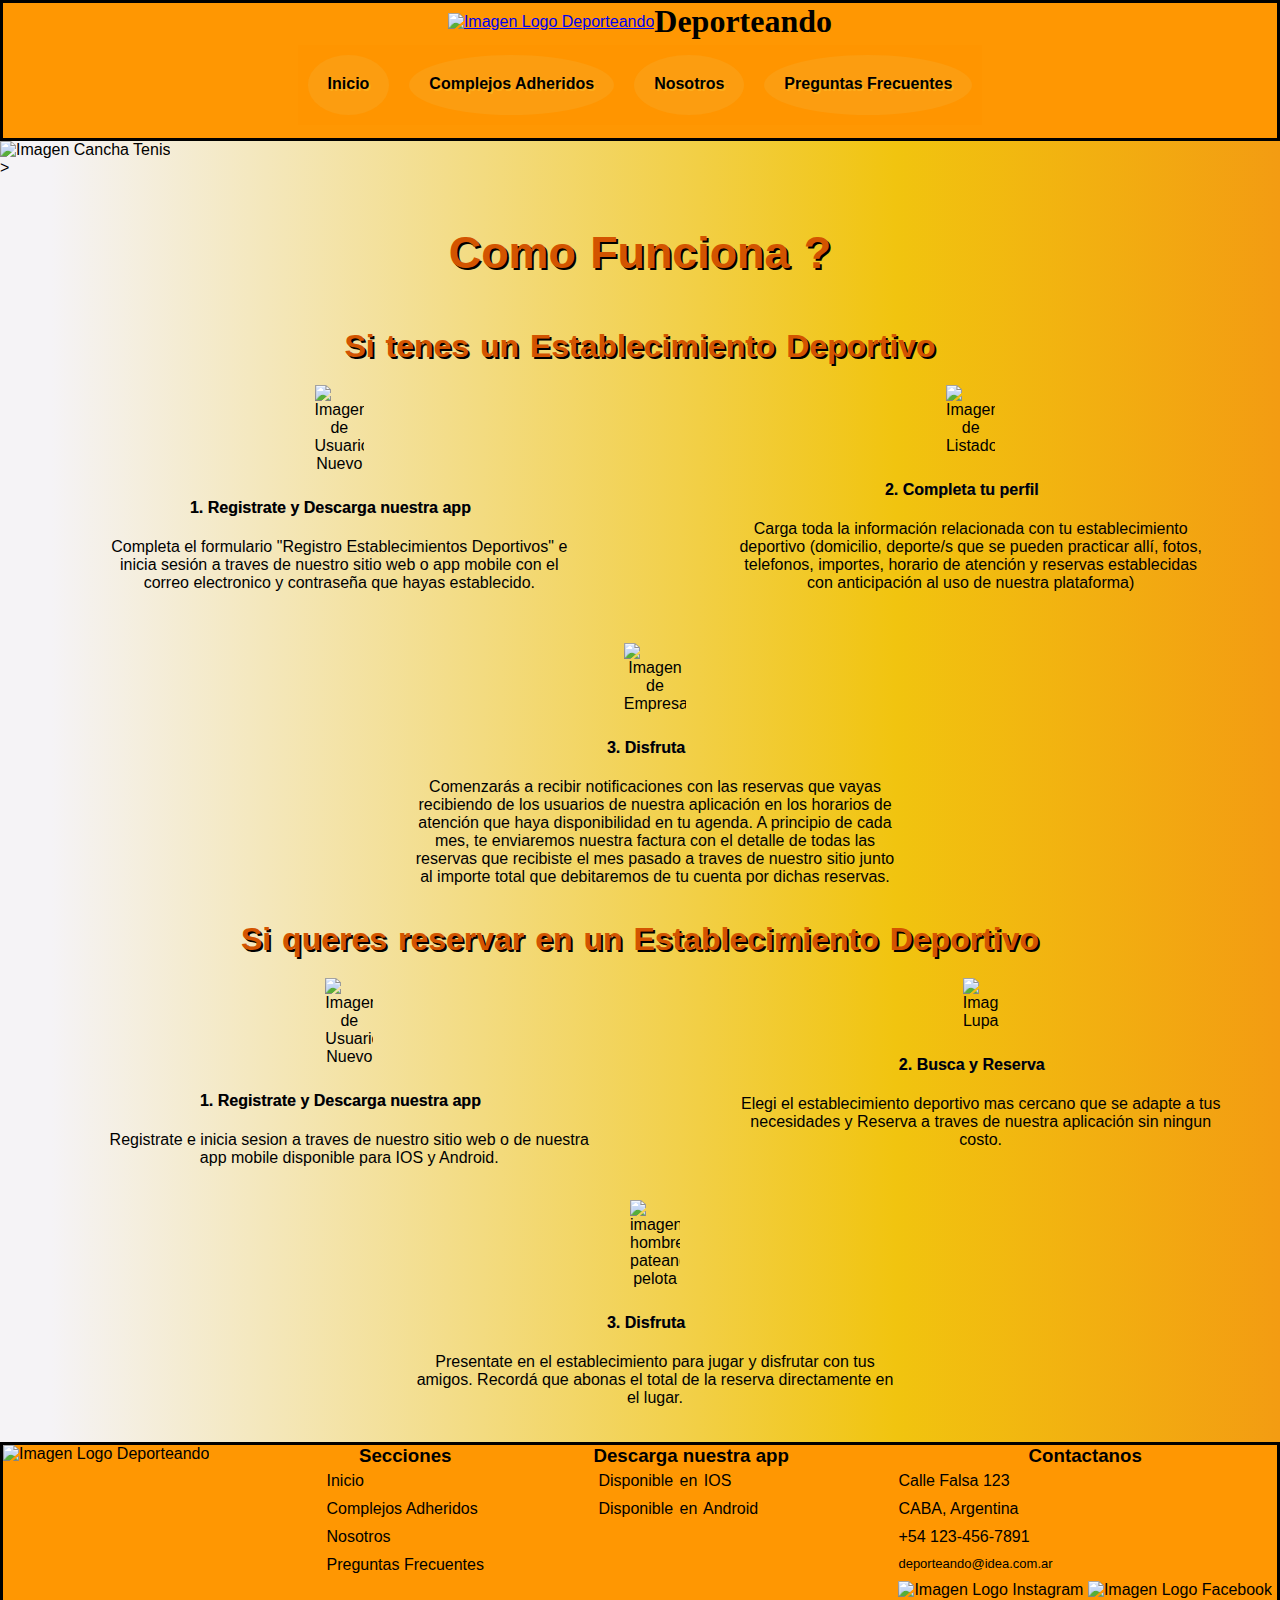
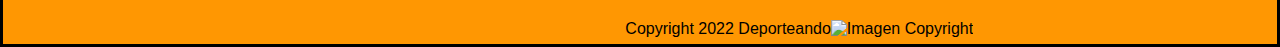
==== pages/Como Funciona.html @ 115d2150 "agregando gradientes y animaciones a mis htmls y css" ====
<!DOCTYPE html>
<html lang="es">
<head>
    <meta charset="UTF-8">
    <meta http-equiv="X-UA-Compatible" content="IE=edge">
    <meta name="viewport" content="width=device-width, initial-scale=1.0">
     <!-- CSS ANIMATE.STYLE -->
     <link
     rel="stylesheet"
     href="https://cdnjs.cloudflare.com/ajax/libs/animate.css/4.1.1/animate.min.css"
     />
     <!--CSS-->
    <link rel="stylesheet" href="../css/styles.css">
    <title>Como Funciona</title>
</head>
<body>
    <div class="estiloGeneral">
    <header> 
         <div class="encabezadoIzquierdo">
              <a href="../index.html"><img src="../imagenes/logo-deporteando.jpg" alt="Imagen Logo Deporteando" ></a>
             <h1><a href="../index.html">Deporteando </a></h1>
         </div>
         <div class="encabezadoDerecho">
             <img src="../imagenes/login user.png" alt="Imagen Registro Usuario" class="usuario">
             <nav class="menu">
                  <img src="../imagenes/menu derecho.png" alt="Imagen Menu">
                  <ul class="nav">
                      <li><a href="../index.html">Inicio </a>  </li>
                      <li><a href="../pages/Complejos Adheridos.html">Complejos Adheridos</a> </li>
                      <li><a href="../pages/Nosotros.html"> Nosotros </a> </li>
                      <li><a href="../pages/Preguntas Frecuentes.html"> Preguntas Frecuentes </a> </li>
                 </ul>
              </nav>
          </div>
    </header>

    <main class="cuerpoComoFunciona"> 
     <div class="mainArriba">
         <img src="../imagenes/imagen tenis.jpg" alt="Imagen Cancha Tenis">
     </div>
     <div class="animate__animated animate__shakeY">>
     <h2> Como Funciona ?</h2>
     </div>
     <div class="funcionamientoEstablecimientoDeportivo">
         <h3> Si tenes un Establecimiento Deportivo </h3> 
         <ol> <div class="funcionamientoRegistra">
             <img src="../imagenes/usuario nuevo.png" alt="Imagen de Usuario Nuevo">
              <li>  Registrate y Descarga nuestra app </li>
              <p> Completa el formulario "Registro Establecimientos Deportivos" e inicia sesión a traves de nuestro sitio web o app mobile con el correo electronico y contraseña que hayas establecido. </p>
             </div>
             <div class="funcionamientoCompleta">
              <img src="../imagenes/lista.png" alt="Imagen de Listado">
              <li> Completa tu perfil </li>
              <p> Carga toda la información relacionada con tu establecimiento deportivo (domicilio, deporte/s que se pueden practicar allí, fotos, telefonos, importes, horario de atención y reservas establecidas con anticipación al uso de nuestra plataforma) </p>
             </div>
             <div class="funcionamientoDisfruta">
              <img src="../imagenes/empresario.png" alt="Imagen de Empresario" class="imagenEmpresario">
              <li> Disfruta </li>
              <p> Comenzarás a recibir notificaciones con las reservas que vayas recibiendo de los usuarios de nuestra aplicación en los horarios de atención que haya disponibilidad en tu agenda.
               A principio de cada mes, te enviaremos nuestra factura con el detalle de todas las reservas que recibiste el mes pasado a traves de nuestro sitio junto al importe total que debitaremos de tu cuenta por dichas reservas.
             </p>
             </div>
         </ol>
     </div>   
     <div class="funcionamientoDeportista">
         <h3> Si queres reservar en un Establecimiento Deportivo </h3>
         <ol> <div class="funcionamientoRegistra">
             <img src="../imagenes/usuario nuevo.png" alt="Imagen de Usuario Nuevo"> 
             <li>  Registrate y Descarga nuestra app</li>
             <p> Registrate e inicia sesion a traves de nuestro sitio web o de nuestra app mobile disponible para IOS y Android. </p>
             </div>   
             <div class="funcionamientoBusca">
             <img src="../imagenes/search-regular-24.png" alt="Imagen Lupa">
             <li> Busca y Reserva </li>
             <p> Elegi el establecimiento deportivo mas cercano que se adapte a tus necesidades y Reserva a traves de nuestra aplicación sin ningun costo.</p>
             </div>   
             <div class="funcionamientoDisfruta">
             <img src="../imagenes/stick football.png" alt="imagen hombre pateando pelota" class="imagenHombreFutbol">
             <li> Disfruta </li>
             <p class="funcionamientoDeportistaFinal"> Presentate en el establecimiento para jugar y disfrutar con tus amigos. Recordá que abonas el total de la reserva directamente en el lugar. </p>
             </div>
         </ol>
     </div>
    </main>

    <footer> 
        <div class="footerDerecha">   
             <img src="../imagenes/logo-deporteando.jpg" alt="Imagen Logo Deporteando">
        </div>
       <div class="footerCentral">
           <div class="footerSecciones">
               <h3> Secciones </h3>
                   <ul>
                         <li><a href="../index.html "> Inicio </a> </li>
                         <li><a href="../pages/Complejos Adheridos.html"> Complejos Adheridos</a></li>
                         <li><a href="../pages/Nosotros.html"> Nosotros </a> </li>
                         <li><a href="../pages/Preguntas Frecuentes.html"> Preguntas Frecuentes </a> </li>
                   </ul>
            </div>
            <div class="footerDescarga">
               <h3> Descarga nuestra app </h3>
                     <ul>
                         <li> Disponible en IOS </li>
                         <li> Disponible en Android </li>
                     </ul>
            </div> 
            <div class="footerContacto">
               <h3> Contactanos </h3>
                     <ul> 
                         <li> Calle Falsa 123</li>
                         <li> CABA, Argentina </li>
                         <li> +54 123-456-7891</li>
                         <li class="mail"> deporteando@idea.com.ar </li> 
                         <li>
                            <a href="https://www.instagram.com/" target="_blank"><img src="../imagenes/logo ig.png" alt="Imagen Logo Instagram"></a> 
                            <a href="https://www.facebook.com/" target="_blank"><img src="../imagenes/logo fb.png" alt="Imagen Logo Facebook"></a>
                         </li>
                     </ul>
           </div>    
       </div>     
       <div class="footerAbajo">
           <p> Copyright 2022 Deporteando</p> 
           <img src="../imagenes/copyright.png" alt="Imagen Copyright">
       </div>
    </footer>
 </div>
</body>
</html>
---- css/styles.css ----
/* Diseño Html General */

@import url('https://fonts.googleapis.com/css2?family=Permanent+Marker&display=swap');

*{padding: 0px; margin:0px;box-sizing: border-box;}

body{background: rgb(245,243,246);
    background: linear-gradient(90deg, rgba(245,243,246,1) 4%, rgba(241,196,15,1) 70%, rgba(243,156,18,1) 100%);
    color: black;
    font-family: sans-serif;} 

.estiloGeneral{display: grid;grid-template-columns:repeat(4,0.25fr) ;grid-template-rows:0.5fr 2fr 0.5fr ;grid-template-areas:"header header header header" "main main main main" "footer footer footer footer";height: 100vh;}

header{grid-area: header;}

main{grid-area: main;}

footer{grid-area: footer;}

/*diseño Header*/
header{display: flex;justify-content: space-between;background-color: #FF9702;border: 3px solid black}
.encabezadoIzquierdo{display: flex;justify-content:center;align-items: center;}
.encabezadoIzquierdo a img{width: 7rem;}
.encabezadoIzquierdo h1 {font-family:'Permanent Marker';color: black;}
.encabezadoIzquierdo h1 a  {text-decoration: none; color: black; text-align: center;}
.encabezadoDerecho{display: flex;align-items: flex-start;}
.encabezadoDerecho .menu{display: flex;align-items: flex-start;}
.menu .nav {display: flex;flex-direction: column; list-style: none;text-align: center;align-items: center;justify-content: center;background-color: #ff9500;margin: 5px;}
.menu .nav li {padding: 2px;}
.menu .nav li a { text-decoration: none;color: black;font-weight: bold;text-shadow: 2px 2px rgb(252, 174, 30);}
.menu .nav {display: none;}
.menu:hover > .nav {display: block;}

/*diseño Footer */

footer {display: grid; grid-template-columns: 0.5fr 1.5fr;grid-template-rows: 0.5fr 0.1fr;grid-template-areas: "footerArriba footerCentral" "footerAbajo footerAbajo";background-color: #FF9702;border:3px solid black ;}
.footerArriba{grid-area: footerArriba;}
.footerCentral {grid-area: footerCentral;}
.footerAbajo {grid-area: footerAbajo;}
.footerDerecha img {width:15rem}
.footerCentral {display: flex;flex-direction: column;justify-content: space-between;align-items: flex-start;row-gap: 1rem;}
.footerSecciones h3 {text-align: center}
.footerSecciones ul li {list-style:none; text-decoration: none;}
.footerSecciones ul li a {list-style:none; text-decoration: none;color: black; font-weight: lighter;}
.footerAbajo { display:flex;align-items: center;justify-content: center;margin-top: 10px;}

.footerDescarga h3 {text-align: center}
.footerCentral .footerDescarga h3{text-align: center;}
.footerCentral .footerDescarga ul li {list-style:none; text-decoration: none;word-spacing: 2px;}
.footerContacto h3 {text-align: center;}
.footerCentral .footerContacto ul li {list-style:none; text-decoration: none;}
.footerContacto ul li a{list-style:none; text-decoration: none;color: black; font-weight: lighter;}
.footerContacto ul li a:hover{color: white;}

/* diseño Main */

.mainArriba img {width: 100%;}
.formularioHome fieldset legend {font-size:x-small;color:beige;text-align: center;font-weight: bold;text-shadow: 1px 1px black;}
.formularioHome fieldset div {font-size:xx-small;color: beige;text-align: left; font-weight: bold;text-shadow: 1px 1px black;}
.formularioHome fieldset div img {width: 1rem;}
.formularioHome fieldset div input {width: 4rem;font-size:smaller;}
.formularioHome{position: relative;bottom: 120px;left: 280px;max-width: 12rem;max-height: 0.1rem;}

.animate__shakeY h2 { text-align: center; word-spacing: 2px;font-size:2.8rem;margin: 50px;color:#D35400;text-shadow: 2px 2px black;}

.seccionUnoHome {display: grid;grid-template-columns: 0.5fr 0.5fr;column-gap: 1.5rem;border-bottom: 5px solid orange;margin-bottom: 25px;row-gap: 2rem;}

.seccionUnoHomeReduce {display: flex;flex-direction: column;row-gap: 0.5rem;justify-content: center;align-items: center;margin-left:15px ;}
.seccionUnoHomeReduce img {width: 10%;justify-content: center;}
.seccionUnoHomeReduce h3{text-align: center;}
.seccionUnoHomeReduce p {text-align: center;width: 15rem;}

.seccionUnoHomeFacil {display: flex;flex-direction: column;row-gap: 0.5rem;justify-content: center;align-items: center;margin-left:15px ;}
.seccionUnoHomeFacil img {width: 15%;justify-content: center;}
.seccionUnoHomeFacil h3{text-align: center;}
.seccionUnoHomeFacil p {text-align: center;width: 15rem;}

.seccionUnoHomeEncontra {display: flex;flex-direction: column;row-gap: 0.5rem;justify-content: center;align-items: center;margin-left:15px ;}
.seccionUnoHomeEncontra img {width: 10%;justify-content: center;}
.seccionUnoHomeEncontra h3{text-align: center;}
.seccionUnoHomeEncontra p {text-align: center;width:15rem;}

.seccionUnoHomeArma {display: flex;flex-direction: column;row-gap:0.5rem;justify-content: center;align-items: center;margin-left:15px ;margin-bottom: 30px;}
.seccionUnoHomeArma img {width: 10%;justify-content: center ;}
.seccionUnoHomeArma h3{text-align: center;}
.seccionUnoHomeArma p {text-align: center;width: 15rem;}

.mapaHome iframe{ width: 95%;margin-left: 15px;margin-right: 15px;}
.seccionDosHome {display: flex;justify-content: center;flex-direction: column;}
.seccionDosHome h2 {text-align: center;word-spacing: 2px;font-size:40px;margin: 15px;color:#D35400;text-shadow: 2px 2px black;}
.seccionDosHome ol {display: flex;justify-content: center;align-items: center;flex-direction: column;margin: 20px;}
.seccionDosHome ol li {font-weight:bold;}
.seccionDosHome ol img {margin: 10px;}
.seccionDosHome ol .seccionDosHomeBusca {display: flex;justify-content: center;align-items: center;flex-direction: column;}
.seccionDosHome ol .seccionDosHomeBusca p {text-align: center;width: 20rem;font-size: 1rem;margin: 10px;}
.seccionDosHome ol .seccionDosHomeReserva {display: flex;justify-content: center;align-items: center;flex-direction: column;}
.seccionDosHome ol .seccionDosHomeReserva p {text-align: center;width: 20rem;font-size: 1rem;margin:10px}
.seccionDosHome ol .seccionDosHomeJuega {display: flex;justify-content: center;align-items: center;flex-direction: column;}
.seccionDosHome ol .seccionDosHomeJuega p {text-align: center;width: 20rem;font-size: 1rem;margin: 10px;}

.seccionDosHomeJuega img {width: 5%;}

/* Diseño Main Como Funciona */

.funcionamientoEstablecimientoDeportivo h3 {text-align: center;margin: 10px;word-spacing: 2px;font-size:1.2rem;color:#D35400;text-shadow: 2px 2px black;font-weight: bold;}
.funcionamientoEstablecimientoDeportivo ol {display: flex;justify-content:space-between;column-gap: 0.8rem;margin-left: 30px;margin-bottom: 30px;}
.funcionamientoEstablecimientoDeportivo ol li {font-weight: bold;font-size: 0.8rem;text-shadow: 0.2px 0.2px grey;}
.funcionamientoEstablecimientoDeportivo ol p{font-size: 0.8rem;}

.funcionamientoEstablecimientoDeportivo .funcionamientoRegistra {display: flex;flex-direction: column;align-items: center;text-align: center;row-gap: 1rem;}

.funcionamientoEstablecimientoDeportivo .funcionamientoRegistra p {width:6.5rem}


.funcionamientoEstablecimientoDeportivo .funcionamientoCompleta {display: flex;flex-direction:column;align-items: center;text-align: center;row-gap: 1rem}

.funcionamientoEstablecimientoDeportivo .funcionamientoCompleta p {width:7rem}

.funcionamientoEstablecimientoDeportivo .funcionamientoDisfruta {display: flex;flex-direction: column;align-items: center;text-align: center;row-gap: 1rem}

.funcionamientoEstablecimientoDeportivo .funcionamientoDisfruta p {width:10rem;margin-right: 5px;}
.funcionamientoDisfruta img {width: 15%;}

.funcionamientoDeportista h3 {text-align: center;margin: 10px;word-spacing: 2px;font-size:1.2rem;color:#D35400;text-shadow: 2px 2px black;font-weight: bold;}
.funcionamientoDeportista ol {display: flex;justify-content:space-between;column-gap: 0.8rem;margin-left: 30px;margin-bottom: 30px;}

.funcionamientoDeportista ol li {font-weight: bold;font-size: 0.8rem;text-shadow: 0.2px 0.2px grey;}
.funcionamientoDeportista ol p{font-size: 0.8rem;}
.funcionamientoDeportista .funcionamientoRegistra {display: flex;flex-direction: column;align-items: center;text-align: center;row-gap: 1rem;margin-left: 20px }
.funcionamientoDeportista .funcionamientoRegistra p {width:6.5rem}

.funcionamientoDeportista .funcionamientoBusca{display: flex;flex-direction: column;align-items: center;text-align: center;row-gap: 1rem;margin-left: 20px }

.funcionamientoDeportista .funcionamientoBusca p{width:7rem;}

.funcionamientoDeportista .funcionamientoDisfruta {display: flex;flex-direction: column;align-items: center;text-align: center;row-gap: 1rem}

.funcionamientoDeportista .funcionamientoDisfruta p {width:10rem;margin-right: 5px;}
.funcionamientoDeportista .funcionamientoDisfruta img {width: 9.8%;}

/* Diseño Main Complejos Adheridos */

.futbolCentral {text-align: center;margin-bottom: 10px;}
.complejosInscriptosFutbol{display: flex;flex-direction: column;justify-content: center;align-items: center;}
.imagenComplejo {width: 60%;border: 2px solid black;}
.complejosInscriptosFutbol ul li {list-style: none;text-align: left;margin-left: 90px;}
.complejosInscriptosFutbol .imagenTelefono {width: 5%;}
.complejoInscriptoFutbolUno {display: flex;flex-direction: column;align-items: center;row-gap: 1rem; margin-top: 10px ;margin-bottom: 10px;}

.complejoInscriptoFutbolDos {display: flex;flex-direction: column;align-items: center;row-gap: 1rem; margin-top: 10px ;margin-bottom: 10px}

.complejoInscriptoFutbolTres {display: flex;flex-direction: column;align-items: center;row-gap: 1rem; margin-top: 10px ;margin-bottom: 10px}

.tenisCentral {text-align: center;margin-bottom: 10px;margin-top: 50px;}
.tenisCentral img {width:5%}
.complejosInscriptosTenis {margin-bottom: 30px;display: flex;flex-direction: column;}
.complejosInscriptosTenis .imagenTelefono {width: 5%;}

.complejosInscriptosTenis ul li {list-style: none;text-align: left;margin-left: 90px;}

.complejoInscriptoTenisUno{display: flex;flex-direction: column;justify-content: center; align-items: center;margin-top: 10px;margin-bottom: 10px;row-gap: 1rem;}

.complejoInscriptoTenisDos {display: flex;flex-direction: column;justify-content: center; align-items: center;margin-top: 10px;margin-bottom: 10px;row-gap: 1rem;}

.complejoInscriptoTenisTres{display: flex;flex-direction: column;justify-content: center; align-items: center;margin-top: 10px;margin-bottom: 10px;row-gap: 1rem;}

.formularioInscripcion h3 {text-align: center;margin: 30px; word-spacing: 2px;font-size:1.5rem;color:#D35400;text-shadow: 2px 2px black;font-weight: bold;}

.formularioInscripcion {margin: 5px;}
.formularioInscripcion fieldset legend {text-align: center;font-weight: bold;margin: 10px;text-shadow: 1px 1px grey;}
.formularioInscripcion fieldset label {font-size:0.8rem;margin: 5px;text-align: center;align-items: center;text-align: center;font-weight: bold;margin: 10px;text-shadow: 0.5px 0.5px grey;}
.formularioInscripcion fieldset input {margin-bottom: 3px;}

.formularioInscripcion fieldset .botonesFormulario {margin: 10px;}

/*Diseño Main Nosotros */

.textoNosotros {text-align: center;word-spacing: 2px;font-size:1.2rem;margin: 30px;}

.textoNosotros span {color:#D35400;text-shadow: 1px 1px black;;font-weight: bold;}
.textoNosotros .deporteando{font-family:'Permanent Marker';color:black;}

.deporteando{font-family:'Permanent Marker';color:black}

.sloganNosotros {text-align: center;}
.sloganNosotros h3 {margin-bottom: 30px;}
.sloganNosotros img {width: 10%;margin-bottom: 10px;display: none;}

/*Diseño Main Preg Frecuentes */


.preguntas {display: grid; grid-template-columns:0.25fr 0.75fr;grid-template-rows: repeat(5,0.5fr);row-gap:1rem;;align-items:center;justify-items:center;margin-bottom: 10px;}

.preguntas img {width: 50%;border-radius:100% ;}

.preguntasFrec h3 {text-align: center;margin: 5px;text-shadow: 1px 1px grey;}

.preguntasFrec p {padding: 10px;text-align: center;}

/* Media Queries */

/* min width 600px */

/* Header */ 
@media screen and (min-width:600px) {header {display: grid;grid-template-columns: repeat(4, 1fr);grid-template-rows: repeat(2,0.5fr);grid-template-areas: "izquierdo izquierdo izquierdo izquierdo" "derecho derecho derecho derecho"} .encabezadoIzquierdo {grid-area: izquierdo;justify-content: center;} .encabezadoDerecho  {grid-area: derecho;justify-content: center;} .encabezadoDerecho .menu .nav {display: flex;flex-direction: row;align-items: center;justify-content: center;text-align: center;} .menu img {display: none;} .encabezadoDerecho .usuario {display: none;} .encabezadoDerecho .menu .nav li {padding: 20px; background-color: rgb(252, 157, 16); height: 60px;align-items: center;justify-content: center;text-align: center;border-radius: 100%;margin-bottom: 10px;margin:10px}}

/* Footer */ 
@media screen and (min-width:600px) {
footer {display: grid;grid-template-columns: repeat(4,1fr); grid-template-rows:1fr 0.25fr;grid-template-areas: "logo central central central" "logo copy copy copy"}
.footerArriba {grid-area:logo;} 
.footerCentral{grid-area: central;}
.footerCentral {display: flex;flex-direction: row;justify-content: space-between;}
.footerAbajo {grid-area: copy;}
.footerAbajo {text-align: center; justify-content: center; align-items: center;}
.footerCentral .footerContacto .mail {margin-right: 5px; font-size: small;} .footerCentral .footerSecciones ul li {padding: 5px} 
.footerCentral .footerDescarga ul li {padding: 5px}
.footerCentral .footerContacto ul li {padding: 5px}}

/*Main*/

/* Main Home*/

@media screen and (min-width:600px) {.formularioHome{position: relative;bottom: 155px;left: 370px;max-width: 14rem;max-height: 0.1rem;} 
.formularioHome fieldset legend {font-size:smaller;color:beige;text-align: center;font-weight: bold;text-shadow: 1px 1px black;margin: 2px;}
.formularioHome fieldset div {font-size:smaller;color: beige;text-align: left; font-weight: bold;text-shadow: 1px 1px black;margin: 2px;}
.formularioHome fieldset div img {width: 8%;}
.seccionUnoHome {display: flex; flex-direction: column;}
.seccionUnoHome img {max-width: 5%;}

.homePasos{display: grid;grid-template-columns: 1fr 0.5fr;grid-template-areas: "mapa seccionDos"}

.homePasos .mapaHome {grid-area: mapa;}
.homePasos .mapaHome iframe {width: 90%;}
.homePasos .seccionDosHome {grid-area: seccionDos;justify-content: center;align-items: center;text-align: center;}

/* Main Como Funciona */
.funcionamientoEstablecimientoDeportivo ol {display: flex;flex-direction: column;}
.funcionamientoEstablecimientoDeportivo ol img {margin: 10px;}
.funcionamientoEstablecimientoDeportivo ol li {font-weight: bold;font-size: 1rem;text-shadow: 0.2px 0.2px grey;}
.funcionamientoEstablecimientoDeportivo ol p{font-size: 1rem;margin: 5px;}
.funcionamientoEstablecimientoDeportivo .funcionamientoRegistra p {width:20rem}
.funcionamientoEstablecimientoDeportivo .funcionamientoRegistra img {width: 5%;}

.funcionamientoEstablecimientoDeportivo .funcionamientoCompleta p {width:20rem}

.funcionamientoEstablecimientoDeportivo .funcionamientoCompleta img {width:5%}

.funcionamientoEstablecimientoDeportivo .funcionamientoDisfruta p {width:20rem}
.funcionamientoEstablecimientoDeportivo .funcionamientoDisfruta img {width:7%}

.funcionamientoDeportista ol {display: flex;flex-direction: column;text-align: center;justify-content: center;}

.funcionamientoDeportista ol img {margin: 10px;}

.funcionamientoDeportista ol li {font-weight: bold;font-size: 1rem;text-shadow: 0.2px 0.2px grey;}
.funcionamientoDeportista ol p{font-size: 1rem;margin: 5px;}
.funcionamientoDeportista .funcionamientoRegistra p {width:20rem}
.funcionamientoDeportista .funcionamientoRegistra img {width: 5%;}

.funcionamientoDeportista .funcionamientoBusca p {width:20rem}

.funcionamientoDeportista .funcionamientoBusca img {width:5%}

.funcionamientoDeportista .funcionamientoDisfruta p {width:20rem}
.funcionamientoDeportista .funcionamientoDisfruta img {width:7%}

/* Main Complejos Adheridos */

.complejosInscriptosFutbol {flex-direction: row;}
.complejosInscriptosFutbol ul li {list-style: none;text-align: left;margin-left: 30px;}

.complejosInscriptosFutbol ul li .imagenTelefono {width: 9%;}
.complejosInscriptosFutbol ul li img {width: 10%;}

.complejosInscriptosTenis {flex-direction: row;}

.complejosInscriptosTenis ul li {list-style: none;text-align: left;margin-left: 30px;}

.complejosInscriptosTenis ul li .imagenTelefono {width: 9%;}
.complejosInscriptosTenis ul li img {width: 10%;}
/* Main Nosotros */

.sloganNosotros img {width: 80%;margin-bottom: 10px;display: inline-block;}}


/*Media Queries min width 1200px */

/*Header */

@media screen and (min-width:1200px) {.menu .nav li a:hover {color: white;}}

/*Main*/

@media screen and (min-width:1200px) {.formularioHome{position: relative;bottom: 200px;left: 810px;max-width: 25rem;max-height: 3rem;} 
.formularioHome fieldset legend {font-size:larger;color:beige;text-align: center;font-weight: bold;text-shadow: 1px 1px black;margin: 5px;}
.formularioHome fieldset div {font-size:larger;color: beige;text-align: left; font-weight: bold;text-shadow: 1px 1px black;margin: 5px;} 
.formularioHome fieldset div img {width: 5%;}
.formularioHome fieldset div input {width: 7rem;font-size:small;}

.seccionUnoHome {flex-direction: row; justify-content: space-around;border-bottom: none;margin-bottom: 40px;}
.seccionUnoHome img  {max-width: 100%;}
.seccionUnoHomeEncontra {margin-top:10px ;}
.seccionUnoHomeEncontra p {width: 20rem}
.seccionUnoHomeArma p{width: 16rem;}
.seccionUnoHomeArma {margin: 2px;}

/*Main Como Funciona */

.funcionamientoEstablecimientoDeportivo ol {display: grid;grid-template-columns: repeat(2,1fr);grid-template-rows: repeat(2,1fr);grid-template-areas: "funcionamientoRegistra funcionamientoCompleta" "funcionamientoDisfrutar funcionamientoDisfrutar";}
.funcionamientoEstablecimientoDeportivo .funcionamientoRegistra {grid-area: funcionamientoRegistra;}
.funcionamientoEstablecimientoDeportivo .funcionamientoRegistra img {width: 8%;}
.funcionamientoEstablecimientoDeportivo .funcionamientoRegistra p {width: 30rem;}
.funcionamientoEstablecimientoDeportivo .funcionamientoCompleta {grid-area: funcionamientoCompleta;}
.funcionamientoEstablecimientoDeportivo .funcionamientoCompleta img {width: 8%;}
.funcionamientoEstablecimientoDeportivo .funcionamientoCompleta p {width: 30rem}
.funcionamientoEstablecimientoDeportivo .funcionamientoDisfruta {grid-area: funcionamientoDisfrutar;}
.funcionamientoEstablecimientoDeportivo .funcionamientoDisfruta img{width: 5%;}
.funcionamientoEstablecimientoDeportivo .funcionamientoDisfruta p {width: 30rem;text-align: center;}
.funcionamientoEstablecimientoDeportivo h3 {font-size:2rem}

.funcionamientoDeportista ol {display: grid;grid-template-columns: repeat(2,1fr);grid-template-rows: repeat(2,1fr);grid-template-areas: "funcionamientoRegistra funcionamientoCompleta" "funcionamientoDisfrutar funcionamientoDisfrutar";}
.funcionamientoDeportista .funcionamientoRegistra {grid-area: funcionamientoRegistra;}
.funcionamientoDeportista .funcionamientoRegistra img {width: 8%;}
.funcionamientoDeportista .funcionamientoRegistra p {width: 30rem;}
.funcionamientoDeportista .funcionamientoBusca {grid-area: funcionamientoCompleta;}
.funcionamientoDeportista .funcionamientoBusca img {width: 6%;}
.funcionamientoDeportista .funcionamientoBusca p {width: 30rem}
.funcionamientoDeportista .funcionamientoDisfruta {grid-area: funcionamientoDisfrutar;}
.funcionamientoDeportista .funcionamientoDisfruta img{width: 4%;}
.funcionamientoDeportista .funcionamientoDisfruta p {width: 30rem;text-align: center;}
.funcionamientoDeportista h3 {font-size:2rem}

.mainPregunta h2 {font-size:3.5rem}

/* Main Complejos Adheridos */

.formularioInscripcion h3 {font-size:2.3rem;}

.formularioInscripcion fieldset legend {font-size: 1.5rem;margin: 5px;}
.formularioInscripcion fieldset label {font-size:1rem;}
.formularioInscripcion fieldset input {margin-bottom: 3px;}

.formularioInscripcion fieldset .botonesFormulario {margin: 10px;}

.complejosInscriptosFutbol ul li {margin-left: 90px;}
.complejosInscriptosTenis ul li {margin-left: 90px;}
}

/* Footer */

@media screen and (min-width:1200px) { .footerSecciones ul li a:hover{color: white;} }
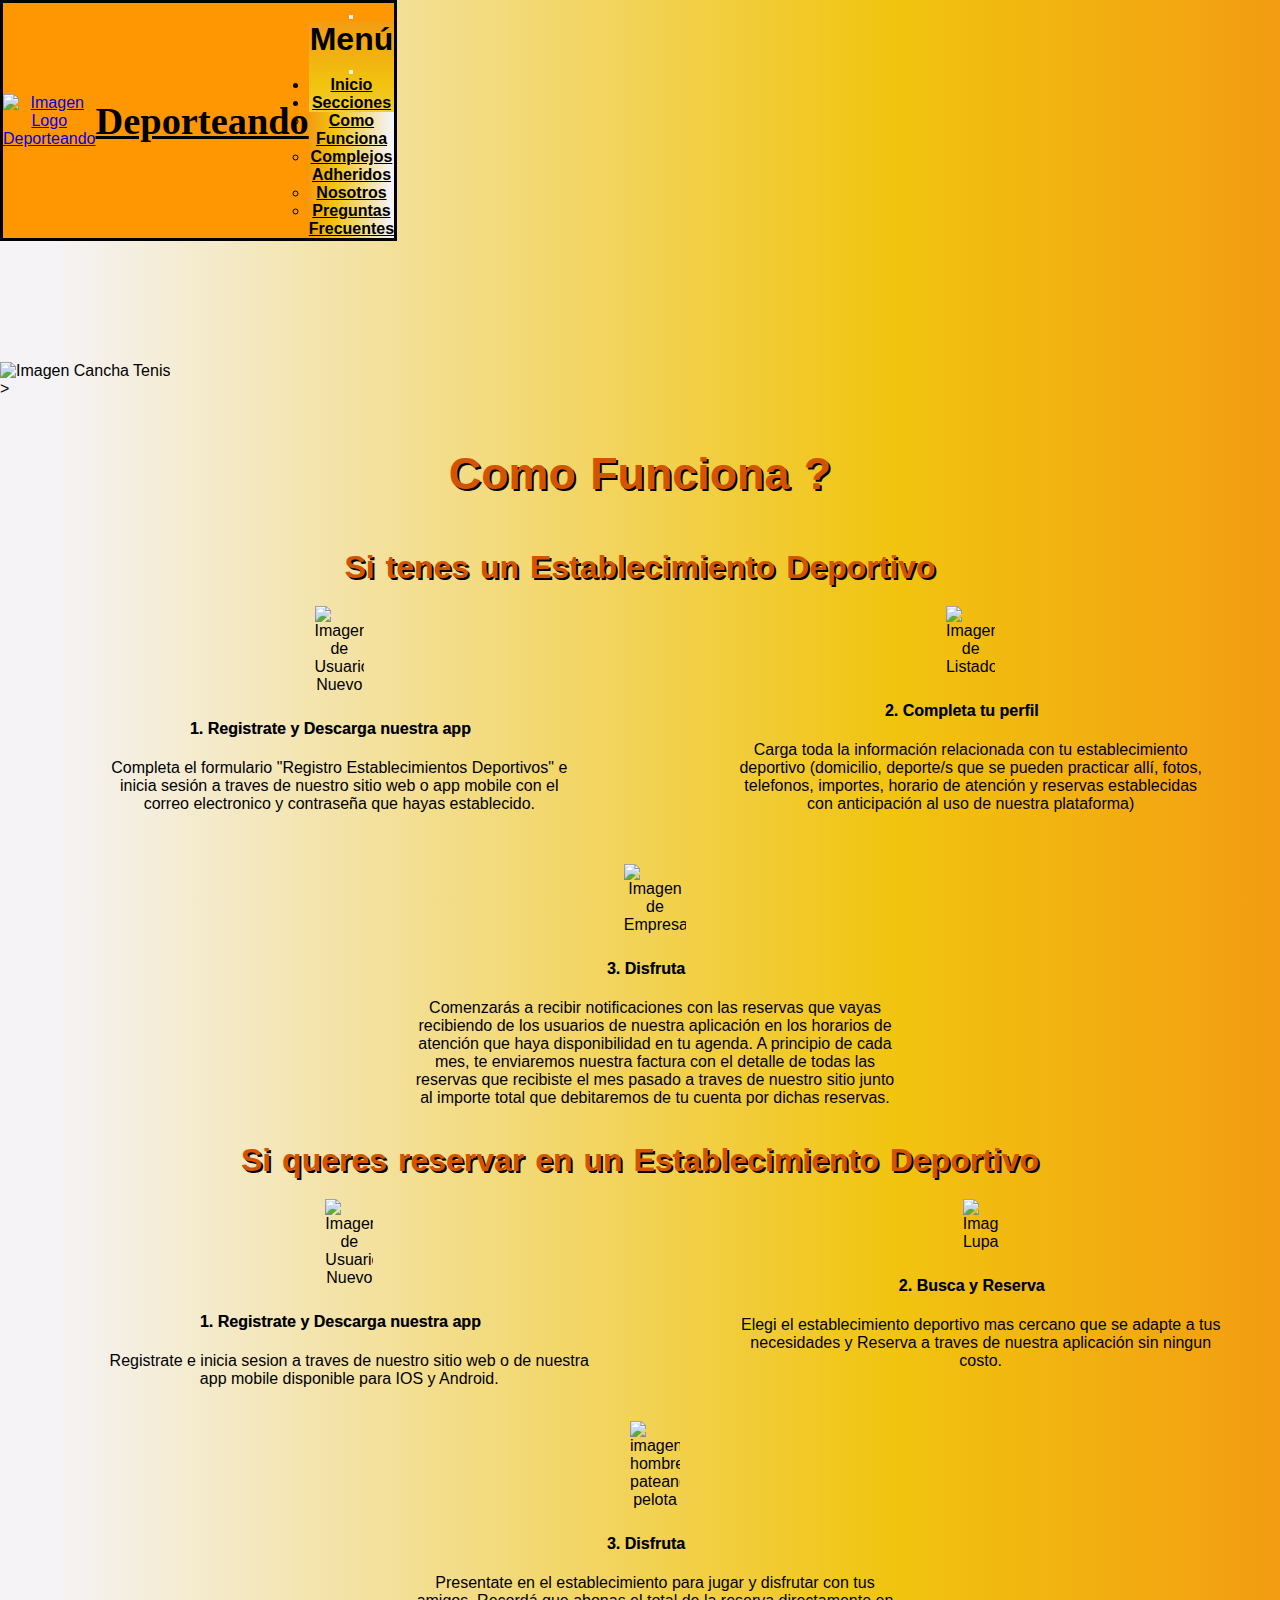
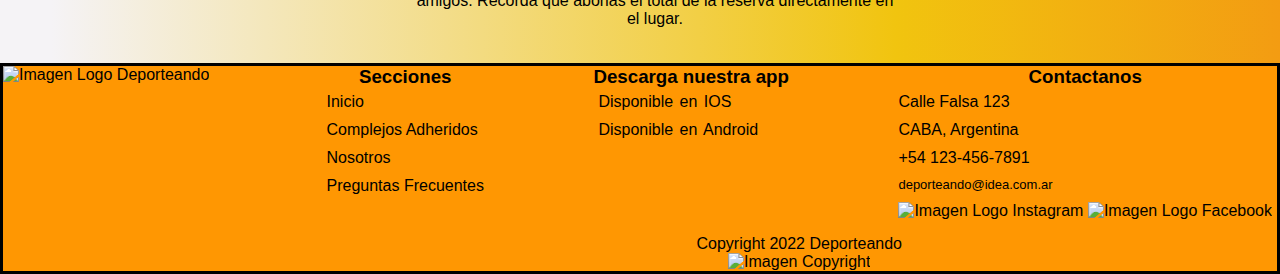
==== commit 0158e00b: "Agregando Bootstrap a mi proyecto" ====
--- a/pages/Como Funciona.html
+++ b/pages/Como Funciona.html
@@ -4,6 +4,13 @@
     <meta charset="UTF-8">
     <meta http-equiv="X-UA-Compatible" content="IE=edge">
     <meta name="viewport" content="width=device-width, initial-scale=1.0">
+  <!-- CSS only -->
+  <link href="https://cdn.jsdelivr.net/npm/bootstrap@5.2.0-beta1/dist/css/bootstrap.min.css" rel="stylesheet" integrity="sha384-0evHe/X+R7YkIZDRvuzKMRqM+OrBnVFBL6DOitfPri4tjfHxaWutUpFmBp4vmVor" crossorigin="anonymous">
+  <!-- JavaScript Bundle with Popper -->
+ <script src="https://cdn.jsdelivr.net/npm/bootstrap@5.2.0-beta1/dist/js/bootstrap.bundle.min.js" integrity="sha384-pprn3073KE6tl6bjs2QrFaJGz5/SUsLqktiwsUTF55Jfv3qYSDhgCecCxMW52nD2" crossorigin="anonymous"></script>
+
+
+
      <!-- CSS ANIMATE.STYLE -->
      <link
      rel="stylesheet"
@@ -15,26 +22,46 @@
 </head>
 <body>
     <div class="estiloGeneral">
-    <header> 
-         <div class="encabezadoIzquierdo">
-              <a href="../index.html"><img src="../imagenes/logo-deporteando.jpg" alt="Imagen Logo Deporteando" ></a>
-             <h1><a href="../index.html">Deporteando </a></h1>
+     <header class="container-fluid">
+         <div class="row">
+             <nav class="navbar bg-dark fixed-top col-12">
+                 <div class="container-fluid">
+                     <a href="../index.html"><img src="../imagenes/logo-deporteando.jpg" alt="Imagen Logo Deporteando" ></a>
+                     <h1> <a class="navbar-brand text-center" href="../index.html"> Deporteando </a></h1>
+                     <div class="desplegable">
+                         <button class="navbar-toggler" type="button" data-bs-toggle="offcanvas" data-bs-target="#offcanvasNavbar" aria-controls="offcanvasNavbar">
+                             <span class="navbar-toggler-icon"></span>
+                         </button>
+                         <div class="offcanvas offcanvas-end" tabindex="-1" id="offcanvasNavbar"   aria-labelledby="offcanvasNavbarLabel">
+                             <div class="offcanvas-header">
+                                 <h2 class="offcanvas-title" id="offcanvasNavbarLabel"> Menú</h5>
+                                 <button type="button" class="btn-close" data-bs-dismiss="offcanvas" aria-label="Close"></button>
+                              </div>
+                             <div class="offcanvas-body">
+                                 <ul class="navbar-nav justify-content-end flex-grow-1 pe-3">
+                                     <li class="nav-item">
+                                        <a class="nav-link active" aria-current="page" href="../index.html" id="menuInicio">Inicio</a>
+                                     </li>
+                                     <li class="nav-item dropdown">
+                                         <a class="nav-link dropdown-toggle" href="#" id="offcanvasNavbarDropdown" role="button" data-bs-toggle="dropdown" aria-expanded="false">
+                                         Secciones
+                                         </a>
+                                         <ul class="dropdown-menu" aria-labelledby="offcanvasNavbarDropdown">
+                                             <li><a class="dropdown-item" href="../pages/Como Funciona.html">Como Funciona</a></li>
+                                             <li><a class="dropdown-item" href="../pages/Complejos Adheridos.html">Complejos Adheridos</a></li>
+                                             <li><a class="dropdown-item" href="../pages/Nosotros.html">Nosotros</a></li>
+                                             <li><a class="dropdown-item" href="../pages/Preguntas Frecuentes.html">Preguntas Frecuentes</a></li>
+                                         </ul>
+                                     </li>
+                                 </ul>
+                             </div>
+                         </div>
+                      </div>
+                  </div>
+             </nav>
          </div>
-         <div class="encabezadoDerecho">
-             <img src="../imagenes/login user.png" alt="Imagen Registro Usuario" class="usuario">
-             <nav class="menu">
-                  <img src="../imagenes/menu derecho.png" alt="Imagen Menu">
-                  <ul class="nav">
-                      <li><a href="../index.html">Inicio </a>  </li>
-                      <li><a href="../pages/Complejos Adheridos.html">Complejos Adheridos</a> </li>
-                      <li><a href="../pages/Nosotros.html"> Nosotros </a> </li>
-                      <li><a href="../pages/Preguntas Frecuentes.html"> Preguntas Frecuentes </a> </li>
-                 </ul>
-              </nav>
-          </div>
-    </header>
-
-    <main class="cuerpoComoFunciona"> 
+     </header>
+     <main class="cuerpoComoFunciona"> 
      <div class="mainArriba">
          <img src="../imagenes/imagen tenis.jpg" alt="Imagen Cancha Tenis">
      </div>
@@ -81,9 +108,9 @@
              </div>
          </ol>
      </div>
-    </main>
+     </main>
 
-    <footer> 
+     <footer> 
         <div class="footerDerecha">   
              <img src="../imagenes/logo-deporteando.jpg" alt="Imagen Logo Deporteando">
         </div>
@@ -122,7 +149,7 @@
            <p> Copyright 2022 Deporteando</p> 
            <img src="../imagenes/copyright.png" alt="Imagen Copyright">
        </div>
-    </footer>
+     </footer>
  </div>
 </body>
 </html>--- a/css/styles.css
+++ b/css/styles.css
@@ -9,7 +9,7 @@
     color: black;
     font-family: sans-serif;} 
 
-.estiloGeneral{display: grid;grid-template-columns:repeat(4,0.25fr) ;grid-template-rows:0.5fr 2fr 0.5fr ;grid-template-areas:"header header header header" "main main main main" "footer footer footer footer";height: 100vh;}
+.estiloGeneral{display: grid;grid-template-columns:repeat(4,0.25fr) ;grid-template-rows:0.1fr 2fr 0.5fr ;grid-template-areas:"header header header header" "main main main main" "footer footer footer footer";height: 100vh;}
 
 header{grid-area: header;}
 
@@ -18,18 +18,16 @@
 footer{grid-area: footer;}
 
 /*diseño Header*/
-header{display: flex;justify-content: space-between;background-color: #FF9702;border: 3px solid black}
-.encabezadoIzquierdo{display: flex;justify-content:center;align-items: center;}
-.encabezadoIzquierdo a img{width: 7rem;}
-.encabezadoIzquierdo h1 {font-family:'Permanent Marker';color: black;}
-.encabezadoIzquierdo h1 a  {text-decoration: none; color: black; text-align: center;}
-.encabezadoDerecho{display: flex;align-items: flex-start;}
-.encabezadoDerecho .menu{display: flex;align-items: flex-start;}
-.menu .nav {display: flex;flex-direction: column; list-style: none;text-align: center;align-items: center;justify-content: center;background-color: #ff9500;margin: 5px;}
-.menu .nav li {padding: 2px;}
-.menu .nav li a { text-decoration: none;color: black;font-weight: bold;text-shadow: 2px 2px rgb(252, 174, 30);}
-.menu .nav {display: none;}
-.menu:hover > .nav {display: block;}
+
+.container-fluid .row nav .container-fluid {display: grid;grid-template-columns: 0.5fr 3fr 0.1fr;grid-template-areas: "img h1 desplegable";align-items: center;text-align: center;justify-content: space-between; background-color: #FF9702;border: 3px solid black}
+.container-fluid .row nav .container-fluid a img {width: 85%;grid-area: img;}
+.container-fluid .row nav .container-fluid h1 a {font-family:'Permanent Marker';color: black;text-align: center;justify-content: center;grid-area: h1;font-size:larger}
+.container-fluid .row nav .container-fluid .desplegable {grid-area: desplegable}
+.offcanvas-header h2 {color: black;font-size: 2rem;}
+.navbar-nav li a {color: black;font-size: 1rem;}
+#offcanvasNavbar {background: linear-gradient(360deg, rgba(245,243,246,1) 4%, rgba(241,196,15,1) 70%, rgba(243,156,18,1) 100%)}
+.dropdown-menu {background: linear-gradient(270deg, rgba(245,243,246,1) 4%, rgba(241,196,15,1) 70%, rgba(243,156,18,1) 100%);}
+.nav-item a {font-weight: bold;}
 
 /*diseño Footer */
 
@@ -37,12 +35,13 @@
 .footerArriba{grid-area: footerArriba;}
 .footerCentral {grid-area: footerCentral;}
 .footerAbajo {grid-area: footerAbajo;}
-.footerDerecha img {width:15rem}
+.footerDerecha img {width:80%}
 .footerCentral {display: flex;flex-direction: column;justify-content: space-between;align-items: flex-start;row-gap: 1rem;}
 .footerSecciones h3 {text-align: center}
 .footerSecciones ul li {list-style:none; text-decoration: none;}
 .footerSecciones ul li a {list-style:none; text-decoration: none;color: black; font-weight: lighter;}
-.footerAbajo { display:flex;align-items: center;justify-content: center;margin-top: 10px;}
+.footerAbajo { display:flex;align-items: center;justify-content: center;margin-top: 10px;flex-direction: column;}
+
 
 .footerDescarga h3 {text-align: center}
 .footerCentral .footerDescarga h3{text-align: center;}
@@ -51,39 +50,41 @@
 .footerCentral .footerContacto ul li {list-style:none; text-decoration: none;}
 .footerContacto ul li a{list-style:none; text-decoration: none;color: black; font-weight: lighter;}
 .footerContacto ul li a:hover{color: white;}
+.footerCentral .footerContacto .mail {margin-right: 5px; font-size: small;}
 
 /* diseño Main */
 
 .mainArriba img {width: 100%;}
+.formularioHome fieldset {border: 2px solid black}
 .formularioHome fieldset legend {font-size:x-small;color:beige;text-align: center;font-weight: bold;text-shadow: 1px 1px black;}
 .formularioHome fieldset div {font-size:xx-small;color: beige;text-align: left; font-weight: bold;text-shadow: 1px 1px black;}
 .formularioHome fieldset div img {width: 1rem;}
 .formularioHome fieldset div input {width: 4rem;font-size:smaller;}
-.formularioHome{position: relative;bottom: 120px;left: 280px;max-width: 12rem;max-height: 0.1rem;}
+.formularioHome{position: relative;bottom: 110px;left: 287px;max-width: 12rem;max-height: 0.1rem;}
 
 .animate__shakeY h2 { text-align: center; word-spacing: 2px;font-size:2.8rem;margin: 50px;color:#D35400;text-shadow: 2px 2px black;}
 
-.seccionUnoHome {display: grid;grid-template-columns: 0.5fr 0.5fr;column-gap: 1.5rem;border-bottom: 5px solid orange;margin-bottom: 25px;row-gap: 2rem;}
+.seccionUnoHome {display: grid;grid-template-columns: 0.5fr 0.5fr;column-gap: 1.5rem;border-bottom: 5px solid #D35400;margin-bottom: 25px;row-gap: 2rem;margin-left: 10px;margin-right: 10px;}
 
 .seccionUnoHomeReduce {display: flex;flex-direction: column;row-gap: 0.5rem;justify-content: center;align-items: center;margin-left:15px ;}
 .seccionUnoHomeReduce img {width: 10%;justify-content: center;}
 .seccionUnoHomeReduce h3{text-align: center;}
-.seccionUnoHomeReduce p {text-align: center;width: 15rem;}
-
-.seccionUnoHomeFacil {display: flex;flex-direction: column;row-gap: 0.5rem;justify-content: center;align-items: center;margin-left:15px ;}
+.seccionUnoHomeReduce p {text-align: center;width: 10rem;}
+
+.seccionUnoHomeFacil {display: flex;flex-direction: column;row-gap: 0.5rem;justify-content: center;align-items: center;margin-left:15px ;margin-bottom: 5px;}
 .seccionUnoHomeFacil img {width: 15%;justify-content: center;}
 .seccionUnoHomeFacil h3{text-align: center;}
-.seccionUnoHomeFacil p {text-align: center;width: 15rem;}
+.seccionUnoHomeFacil p {text-align: center;width: 9.5rem;}
 
 .seccionUnoHomeEncontra {display: flex;flex-direction: column;row-gap: 0.5rem;justify-content: center;align-items: center;margin-left:15px ;}
 .seccionUnoHomeEncontra img {width: 10%;justify-content: center;}
 .seccionUnoHomeEncontra h3{text-align: center;}
-.seccionUnoHomeEncontra p {text-align: center;width:15rem;}
+.seccionUnoHomeEncontra p {text-align: center;width:10rem;}
 
 .seccionUnoHomeArma {display: flex;flex-direction: column;row-gap:0.5rem;justify-content: center;align-items: center;margin-left:15px ;margin-bottom: 30px;}
 .seccionUnoHomeArma img {width: 10%;justify-content: center ;}
 .seccionUnoHomeArma h3{text-align: center;}
-.seccionUnoHomeArma p {text-align: center;width: 15rem;}
+.seccionUnoHomeArma p {text-align: center;width: 9.5rem;margin-top: 20px;}
 
 .mapaHome iframe{ width: 95%;margin-left: 15px;margin-right: 15px;}
 .seccionDosHome {display: flex;justify-content: center;flex-direction: column;}
@@ -167,6 +168,7 @@
 .formularioInscripcion h3 {text-align: center;margin: 30px; word-spacing: 2px;font-size:1.5rem;color:#D35400;text-shadow: 2px 2px black;font-weight: bold;}
 
 .formularioInscripcion {margin: 5px;}
+.formularioInscripcion fieldset {border: 2px solid black}
 .formularioInscripcion fieldset legend {text-align: center;font-weight: bold;margin: 10px;text-shadow: 1px 1px grey;}
 .formularioInscripcion fieldset label {font-size:0.8rem;margin: 5px;text-align: center;align-items: center;text-align: center;font-weight: bold;margin: 10px;text-shadow: 0.5px 0.5px grey;}
 .formularioInscripcion fieldset input {margin-bottom: 3px;}
@@ -191,11 +193,14 @@
 
 .preguntas {display: grid; grid-template-columns:0.25fr 0.75fr;grid-template-rows: repeat(5,0.5fr);row-gap:1rem;;align-items:center;justify-items:center;margin-bottom: 10px;}
 
-.preguntas img {width: 50%;border-radius:100% ;}
-
-.preguntasFrec h3 {text-align: center;margin: 5px;text-shadow: 1px 1px grey;}
-
-.preguntasFrec p {padding: 10px;text-align: center;}
+.preguntas img {width:50%}
+.accordion-item .accordion-header .accordion-button {text-shadow: 1px 1px grey;text-align: center;justify-content: center; background: linear-gradient(90deg, rgba(245,243,246,1) 4%, rgba(241,196,15,1) 70%, rgba(243,156,18,1) 100%); font-weight: bold;text-decoration: none; color: black ;}
+
+.accordion-item .accordion-header .accordion-button:hover{color:black;}
+.accordion-item {background: linear-gradient(90deg, rgba(245,243,246,1) 4%, rgba(241,196,15,1) 70%, rgba(243,156,18,1) 100%);}
+
+.preguntasFrec .accordion-body li {list-style: none;}
+
 
 /* Media Queries */
 
@@ -212,7 +217,7 @@
 .footerCentral {display: flex;flex-direction: row;justify-content: space-between;}
 .footerAbajo {grid-area: copy;}
 .footerAbajo {text-align: center; justify-content: center; align-items: center;}
-.footerCentral .footerContacto .mail {margin-right: 5px; font-size: small;} .footerCentral .footerSecciones ul li {padding: 5px} 
+.footerCentral .footerSecciones ul li {padding: 5px} 
 .footerCentral .footerDescarga ul li {padding: 5px}
 .footerCentral .footerContacto ul li {padding: 5px}}
 
@@ -226,6 +231,8 @@
 .formularioHome fieldset div img {width: 8%;}
 .seccionUnoHome {display: flex; flex-direction: column;}
 .seccionUnoHome img {max-width: 5%;}
+.seccionUnoHomeArma {margin-bottom: 0px;}
+.seccionUnoHomeArma p {margin-top:0px;}
 
 .homePasos{display: grid;grid-template-columns: 1fr 0.5fr;grid-template-areas: "mapa seccionDos"}
 
@@ -280,18 +287,30 @@
 .complejosInscriptosTenis ul li img {width: 10%;}
 /* Main Nosotros */
 
-.sloganNosotros img {width: 80%;margin-bottom: 10px;display: inline-block;}}
+.sloganNosotros img {width: 80%;margin-bottom: 10px;display: inline-block;}
+
+/* Main Preguntas Frecuentes */
+
+.preguntas {display:flex;flex-direction: column}
+.preguntas img {width:5%}
+
+
+
+
+
+}
 
 
 /*Media Queries min width 1200px */
 
 /*Header */
 
-@media screen and (min-width:1200px) {.menu .nav li a:hover {color: white;}}
+@media screen and (min-width:1200px) {#offcanvasNavbarDropdown:hover {color:white}
+#menuInicio:hover {color: white;}}
 
 /*Main*/
 
-@media screen and (min-width:1200px) {.formularioHome{position: relative;bottom: 200px;left: 810px;max-width: 25rem;max-height: 3rem;} 
+@media screen and (min-width:1200px) {.formularioHome{position: relative;bottom: 220px;left: 810px;max-width: 25rem;max-height: 3rem;} 
 .formularioHome fieldset legend {font-size:larger;color:beige;text-align: center;font-weight: bold;text-shadow: 1px 1px black;margin: 5px;}
 .formularioHome fieldset div {font-size:larger;color: beige;text-align: left; font-weight: bold;text-shadow: 1px 1px black;margin: 5px;} 
 .formularioHome fieldset div img {width: 5%;}
@@ -299,10 +318,13 @@
 
 .seccionUnoHome {flex-direction: row; justify-content: space-around;border-bottom: none;margin-bottom: 40px;}
 .seccionUnoHome img  {max-width: 100%;}
-.seccionUnoHomeEncontra {margin-top:10px ;}
-.seccionUnoHomeEncontra p {width: 20rem}
-.seccionUnoHomeArma p{width: 16rem;}
-.seccionUnoHomeArma {margin: 2px;}
+.seccionUnoHomeReduce p {width: 15rem;}
+.seccionUnoHomeFacil {margin-bottom: 10px;}
+.seccionUnoHomeFacil p {width:15rem}
+.seccionUnoHomeEncontra {margin-top:0px ;}
+.seccionUnoHomeEncontra p {width: 18rem}
+.seccionUnoHomeArma p{width: 17rem;}
+.seccionUnoHomeArma {margin-bottom: 20px;}
 
 /*Main Como Funciona */
 
